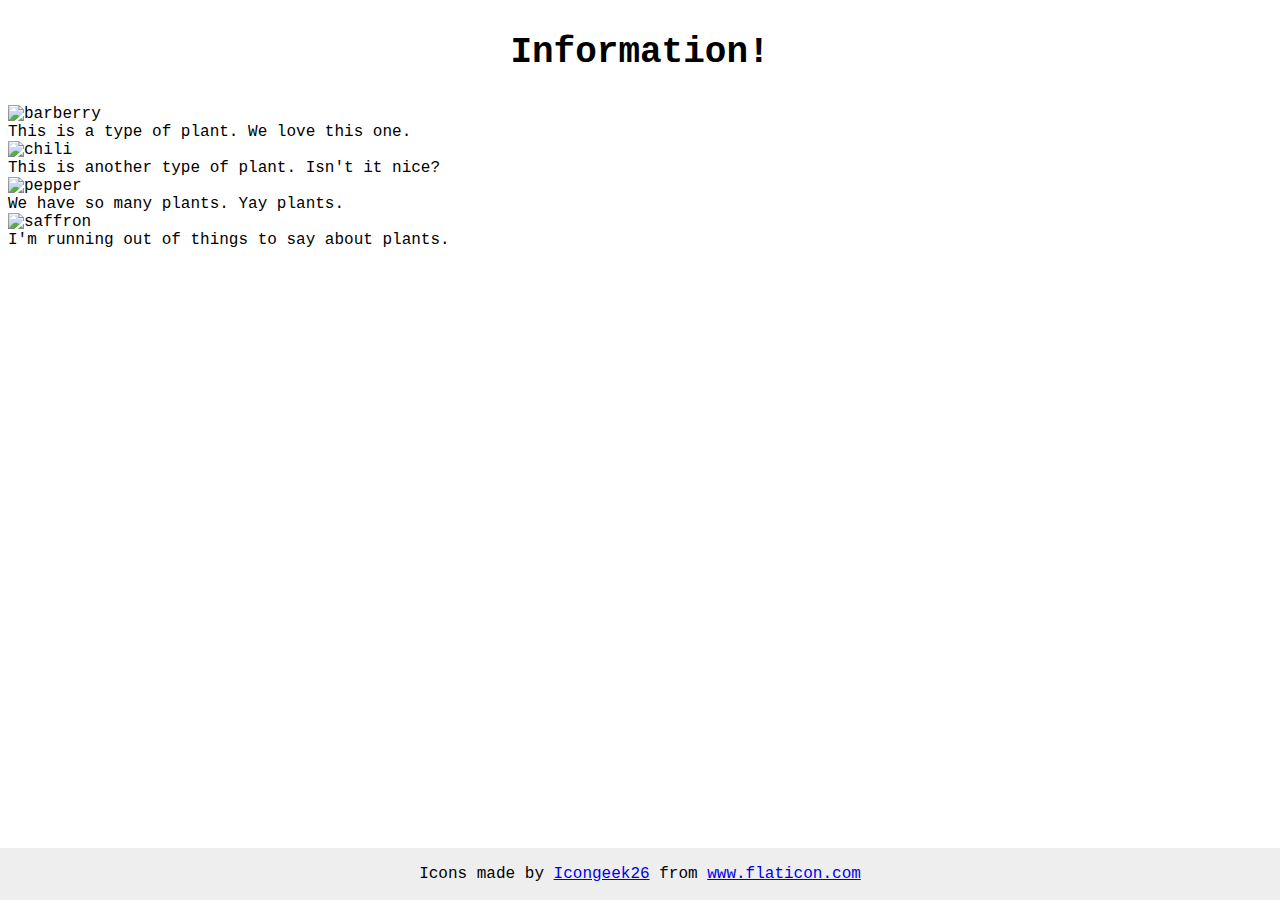
==== flex/04-flex-information/index.html @ 95537de7 "Add containers and center title" ====
<!DOCTYPE html>
<html lang="en">
  <head>
    <meta charset="UTF-8">
    <meta http-equiv="X-UA-Compatible" content="IE=edge">
    <meta name="viewport" content="width=device-width, initial-scale=1.0">
    <title>Information</title>
    <link rel="stylesheet" href="style.css">
  </head>
  <body>
    <section class="info">
      <div class="title">Information!</div>
      <div class="facts">
        <img src="./images/barberry.png" alt="barberry">
        <div class="text">This is a type of plant. We love this one.</div>
        
        <img src="./images/chilli.png" alt="chili">
        <div class="text">This is another type of plant. Isn't it nice?</div>
        
        <img src="./images/pepper.png" alt="pepper">
        <div class="text">We have so many plants. Yay plants.</div>
        
        <img src="./images/saffron.png" alt="saffron">
        <div class="text">I'm running out of things to say about plants.</div>
      </div>
    </section>

    <!-- disregard this section, it's here to give attribution to the creator of these icons -->
    <div class="footer">
      <div>Icons made by <a href="https://www.flaticon.com/authors/icongeek26" title="Icongeek26">Icongeek26</a> from <a href="https://www.flaticon.com/" title="Flaticon">www.flaticon.com</a></div>
    </div>
  </body>
</html>
---- flex/04-flex-information/style.css ----
body {
  font-family: 'Courier New', Courier, monospace;
}

img {
  width: 100px;
  height: 100px;
}

.title {
  font-size: 36px;
  font-weight: 900;

  text-align: center;
  margin: 32px;
}

/* do not edit this footer */
.footer {
  position: fixed;
  bottom: 0;
  left: 0;
  right: 0;
  height: 52px;
  display: flex;
  align-items: center;
  justify-content: center;
  background: #eee;
}
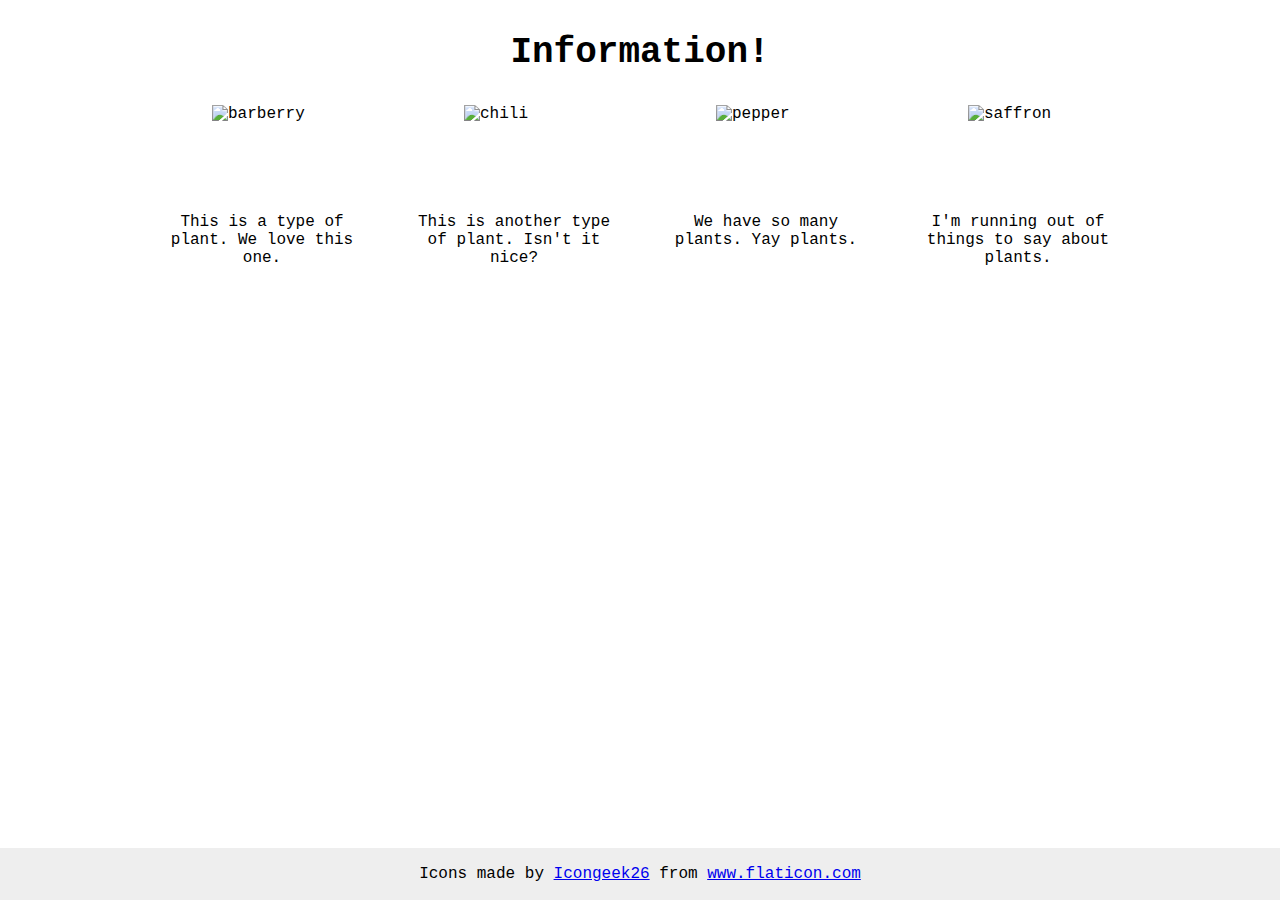
==== commit a27a4fef: "Add spacing elements" ====
--- a/flex/04-flex-information/index.html
+++ b/flex/04-flex-information/index.html
@@ -11,17 +11,26 @@
     <section class="info">
       <div class="title">Information!</div>
       <div class="facts">
-        <img src="./images/barberry.png" alt="barberry">
-        <div class="text">This is a type of plant. We love this one.</div>
-        
-        <img src="./images/chilli.png" alt="chili">
-        <div class="text">This is another type of plant. Isn't it nice?</div>
-        
-        <img src="./images/pepper.png" alt="pepper">
-        <div class="text">We have so many plants. Yay plants.</div>
-        
-        <img src="./images/saffron.png" alt="saffron">
-        <div class="text">I'm running out of things to say about plants.</div>
+
+        <div class="item">
+          <img src="./images/barberry.png" alt="barberry">
+          <div class="text">This is a type of plant. We love this one.</div>
+        </div>
+
+        <div class="item">
+          <img src="./images/chilli.png" alt="chili">
+          <div class="text">This is another type of plant. Isn't it nice?</div>
+        </div>
+
+        <div class="item">
+          <img src="./images/pepper.png" alt="pepper">
+          <div class="text">We have so many plants. Yay plants.</div>
+        </div>
+
+        <div class="item">
+          <img src="./images/saffron.png" alt="saffron">
+          <div class="text">I'm running out of things to say about plants.</div>
+        </div>
       </div>
     </section>
 
--- a/flex/04-flex-information/style.css
+++ b/flex/04-flex-information/style.css
@@ -15,6 +15,23 @@
   margin: 32px;
 }
 
+.facts {
+  display: flex;
+  justify-content: center;
+  gap: 52px;
+}
+
+.item {
+  display: flex;
+  flex-direction: column;
+  align-items: center;
+  gap: 8px;
+}
+
+.text {
+  width: 200px;
+  text-align: center;
+}
 /* do not edit this footer */
 .footer {
   position: fixed;
